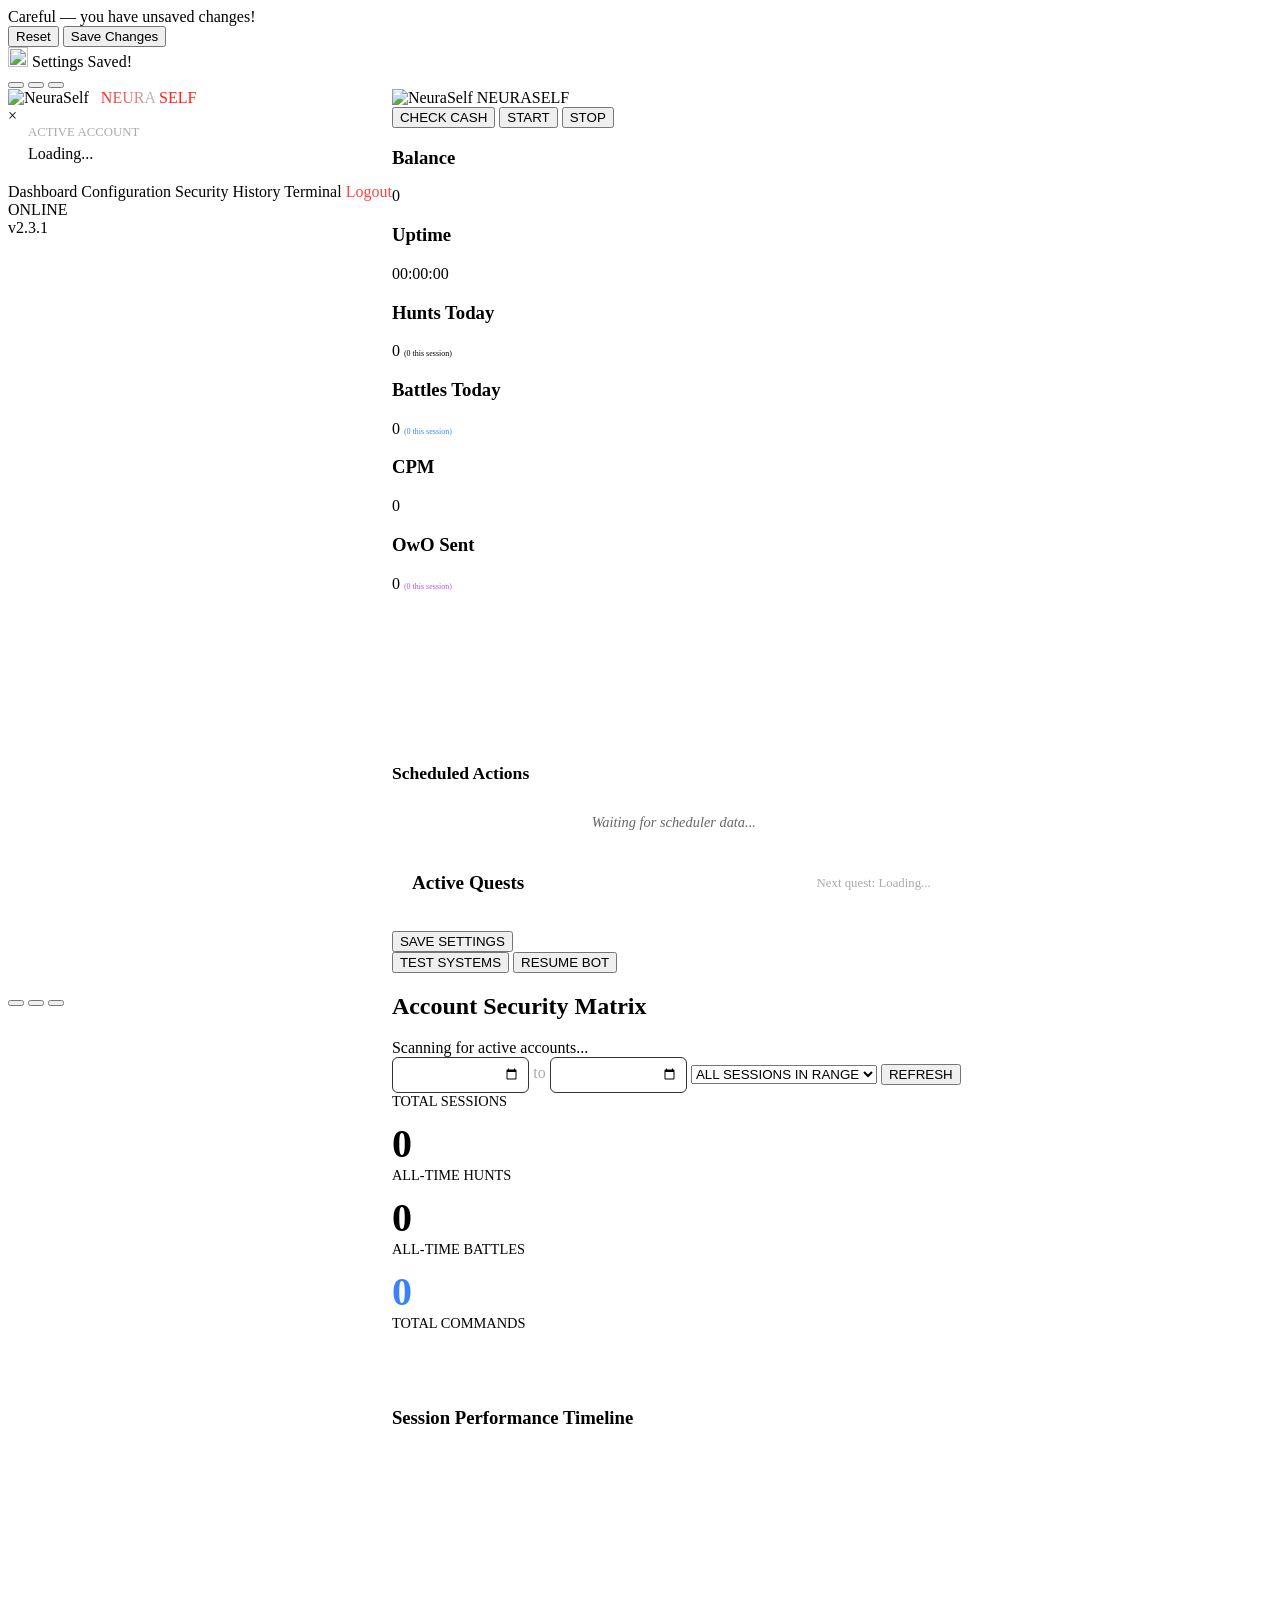
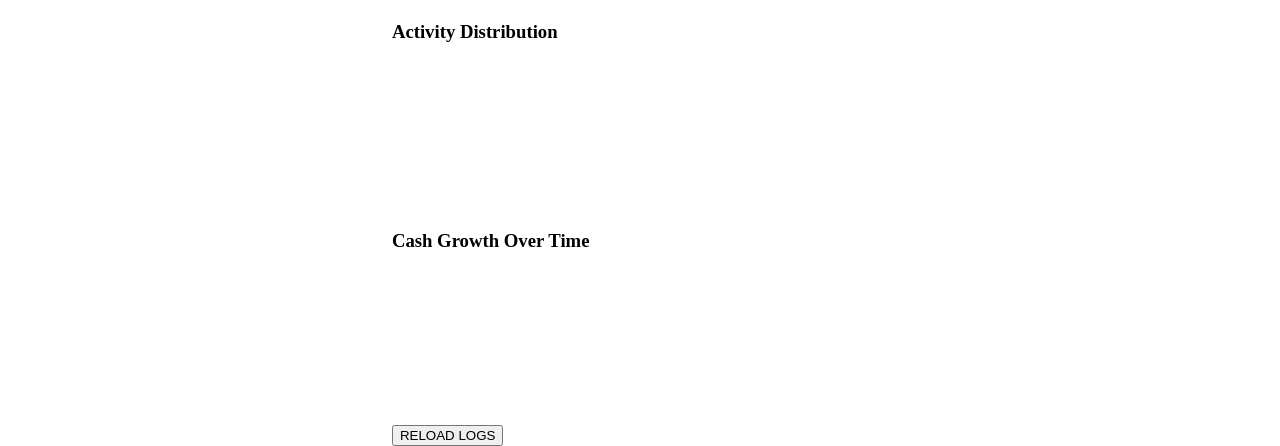
==== dashboard/templates/index.html @ db049990 "fisrttime" ====
<!--
  This file is part of NeuraSelf-UwU.
  Copyright (c) 2025-Present Routo

  NeuraSelf-UwU is free software: you can redistribute it and/or modify
  it under the terms of the GNU General Public License as published by
  the Free Software Foundation, either version 3 of the License, or
  (at your option) any later version.

  You should have received a copy of the GNU General Public License
  along with NeuraSelf-UwU. If not, see <https://www.gnu.org/licenses/>.
-->




<!DOCTYPE html>

<head>
    <meta charset="UTF-8">
    <meta name="viewport" content="width=device-width, initial-scale=1.0">
    <title>Neura Self</title>
    <link rel="icon" type="image/x-icon" href="/static/assets/neura.ico">
    <link
        href="https://fonts.googleapis.com/css2?family=Orbitron:wght@400;500;700&family=Exo+2:wght@300;400;600;800&family=Rajdhani:wght@400;600&family=Roboto+Mono:wght@400;500&display=swap"
        rel="stylesheet">
    <script src="https://cdn.jsdelivr.net/npm/chart.js"></script>
    <link rel="stylesheet" href="/static/css/style.css">
</head>

<body class="active-dash-header">
    <div id="floating-save-bar">
        <div class="save-bar-text">Careful — you have unsaved changes!</div>
        <div class="save-bar-btns">
            <button class="btn-discard-floating" onclick="discardChanges()">Reset</button>
            <button class="btn-save-floating" onclick="saveAllConfigs()">Save Changes</button>
        </div>
    </div>


    <div id="neura-toast" class="neura-toast">
        <img src="/static/assets/neura_icons/floppy-disk.svg" class="icon-svg" style="width:20px; height:20px;">
        <span id="toast-message">Settings Saved!</span>
    </div>

    <div class="mobile-menu-toggle" onclick="toggleMobileMenu()">
        <span></span>
        <span></span>
        <span></span>
    </div>

    <div class="mobile-top-controls">
        <button class="mobile-control-btn gold" onclick="action('cash', this)" title="Check Cash">
            <span class="icon-svg" style="--icon: url('/static/assets/neura_icons/coins.svg');"></span>
        </button>
        <button class="mobile-control-btn green" onclick="action('start', this)" title="Start Bot">
            <span class="icon-svg" style="--icon: url('/static/assets/neura_icons/play.svg');"></span>
        </button>
        <button class="mobile-control-btn red" onclick="action('stop', this)" title="Stop Bot">
            <span class="icon-svg" style="--icon: url('/static/assets/neura_icons/stop.svg');"></span>
        </button>
    </div>

    <div class="sidebar-overlay" onclick="toggleMobileMenu()"></div>

    <div class="app-shell" style="display:flex; height:100vh;">
        <aside class="sidebar">
            <div class="brand">
                <img src="/static/assets/neuralogo.png" alt="NeuraSelf" style="height: 32px; margin-right: 8px;">
                <span class="brand-main"
                    style="background:linear-gradient(90deg, #ff1f1f, #c0c0c0); background-clip:text; -webkit-background-clip:text; -webkit-text-fill-color:transparent;">NEURA</span>
                <span class="brand-sub" style="color:#ff1f1f">SELF</span>
                <div class="mobile-sidebar-close" onclick="toggleMobileMenu()">&times;</div>
            </div>

            <div class="account-selector-container" style="padding: 0 20px 20px 20px;">
                <label style="color:#aaa; font-size:0.8rem; display:block; margin-bottom:5px;">ACTIVE ACCOUNT</label>
                <div class="custom-select-wrapper">
                    <div class="custom-select" id="accountDropdownHeader" onclick="toggleAccountDropdown()">
                        <div class="selected-account">
                            <span class="icon-svg"
                                style="--icon: url('/static/assets/neura_icons/discord.svg');"></span>
                            <span id="currentAccountName">Loading...</span>
                        </div>
                        <span class="icon-svg"
                            style="--icon: url('/static/assets/neura_icons/chevron-down.svg');"></span>
                    </div>
                    <div class="custom-options" id="accountOptions">
                    </div>
                </div>
            </div>

            <nav class="nav-links">
                <a class="nav-item active" onclick="nav('dash', this)"><span class="icon-svg"
                        style="--icon: url('/static/assets/neura_icons/chart-pie.svg');"></span>
                    Dashboard</a>
                <a class="nav-item" onclick="nav('config', this)"><span class="icon-svg"
                        style="--icon: url('/static/assets/neura_icons/sliders.svg');"></span> Configuration</a>
                <a class="nav-item" onclick="nav('security', this)"><span class="icon-svg"
                        style="--icon: url('/static/assets/neura_icons/shield-halved.svg');"></span>
                    Security</a>

                <a class="nav-item" onclick="nav('history', this)"><span class="icon-svg"
                        style="--icon: url('/static/assets/neura_icons/clock-rotate-left.svg');"></span>
                    History</a>
                <a class="nav-item" onclick="nav('logs', this)"><span class="icon-svg"
                        style="--icon: url('/static/assets/neura_icons/terminal.svg');"></span> Terminal</a>
                <a class="nav-item" onclick="location.href='/logout'" style="color: #ff4444 !important;"><span
                        class="icon-svg" style="--icon: url('/static/assets/neura_icons/logout.svg');"></span>
                    Logout</a>
            </nav>

            <div style="margin-top:auto">
                <div class="status-indicator">
                    <div class="ping-dot" id="statusDot"></div>
                    <span id="botStatus">ONLINE</span>
                </div>
                <div class="social-links">
                    <a href="https://github.com/routo-loop" target="_blank"><span class="icon-svg social-btn"
                            style="--icon: url('/static/assets/neura_icons/github.svg');" title="GitHub"></span></a>
                    <a href="https://discord.gg/Sb4StkvbX7" target="_blank"><span class="icon-svg social-btn"
                            style="--icon: url('/static/assets/neura_icons/discord.svg');" title="Discord"></span></a>
                    <a href="https://www.youtube.com/@dev1-9?sub_confirmation=1" target="_blank"><span
                            class="icon-svg social-btn" style="--icon: url('/static/assets/neura_icons/youtube.svg');"
                            title="YouTube"></span></a>
                </div>
                <div class="version glowing-text">v2.3.1</div>
            </div>
        </aside>

        <main class="content-area">
            <div id="dash" class="active-view view">
                <div class="top-bar">
                    <div class="dash-logo-header">
                        <img src="/static/assets/neuralogo.png" alt="NeuraSelf" class="dash-logo-img">
                        <span class="dash-logo-text">NEURASELF</span>
                    </div>
                    
                    <div class="top-controls">
                        <button class="btn-control gold" onclick="action('cash', this)"><span class="icon-svg"
                                style="--icon: url('/static/assets/neura_icons/coins.svg');"></span>
                            <span class="btn-text">CHECK CASH</span></button>
                        <button class="btn-control green" onclick="action('start', this)"><span class="icon-svg"
                                style="--icon: url('/static/assets/neura_icons/play.svg');"></span>
                            <span class="btn-text">START</span></button>
                        <button class="btn-control red" onclick="action('stop', this)"><span class="icon-svg"
                                style="--icon: url('/static/assets/neura_icons/stop.svg');"></span>
                            <span class="btn-text">STOP</span></button>
                    </div>
                </div>

                <div class="kpi-grid">
                    <div class="kpi-card">
                        <div class="kpi-icon"><span class="icon-svg"
                                style="--icon: url('/static/assets/neura_icons/coins.svg');"></span></div>
                        <div class="kpi-data" style="cursor:pointer" onclick="action('cash', this)">
                            <h3>Balance</h3>
                            <p id="cash">0</p>
                        </div>
                    </div>
                    <div class="kpi-card">
                        <div class="kpi-icon"><span class="icon-svg"
                                style="--icon: url('/static/assets/neura_icons/clock.svg');"></span></div>
                        <div class="kpi-data">
                            <h3>Uptime</h3>
                            <p id="uptimeDisplay">00:00:00</p>
                        </div>
                    </div>
                    <div class="kpi-card">
                        <div class="kpi-icon"><span class="icon-svg"
                                style="--icon: url('/static/assets/neura_icons/gun.svg');"></span></div>
                        <div class="kpi-data">
                            <h3>Hunts Today</h3>
                            <p id="huntsToday">0 <span style="font-size:0.5em; color:var(--success);"
                                    id="huntsSession">(0 this session)</span></p>
                        </div>
                    </div>
                    <div class="kpi-card">
                        <div class="kpi-icon"><span class="icon-svg"
                                style="--icon: url('/static/assets/neura_icons/battle-net.svg');"></span></div>
                        <div class="kpi-data">
                            <h3>Battles Today</h3>
                            <p id="battlesToday">0 <span style="font-size:0.5em; color:#3b82f6;" id="battlesSession">(0
                                    this session)</span></p>
                        </div>
                    </div>
                    <div class="kpi-card">
                        <div class="kpi-icon"><span class="icon-svg"
                                style="--icon: url('/static/assets/neura_icons/bolt.svg');"></span></div>
                        <div class="kpi-data">
                            <h3>CPM</h3>
                            <p id="cpm">0</p>
                        </div>
                    </div>
                    <div class="kpi-card">
                        <div class="kpi-icon"><span class="icon-svg"
                                style="--icon: url('/static/assets/neura_icons/comments.svg');"></span></div>
                        <div class="kpi-data">
                            <h3>OwO Sent</h3>
                            <p id="totalOwO">0 <span style="font-size:0.5em; color:#a855f7;" id="owoSession">(0 this
                                    session)</span></p>
                        </div>
                    </div>
                </div>

                <div class="charts-row-top" style="padding: 0;">
                    <div class="chart-box" style="flex:2;">
                        <canvas id="lineChart"></canvas>
                    </div>
                    <div class="chart-box" style="flex:1;">
                        <h2 style="font-size:1.1rem; color:var(--primary); margin:0 0 10px 0;"><span class="icon-svg"
                                style="--icon: url('/static/assets/neura_icons/clock-rotate-left.svg');"></span>
                            Scheduled Actions</h2>
                        <div id="schedulerList"
                            style="flex:1; overflow-y:auto; padding-right:5px; display:flex; flex-direction:column; gap:8px;">
                            <div
                                style="color:#666; font-style:italic; font-size:0.9rem; text-align:center; padding-top:20px;">
                                Waiting for scheduler data...</div>
                        </div>
                    </div>
                </div>

                <div id="quest-section"
                    style="margin-top:20px; background:var(--bg-card); border:1px solid var(--border); border-radius:12px; padding:20px;">
                    <div style="display:flex; justify-content:space-between; align-items:center; margin-bottom:15px;">
                        <h2 style="font-size:1.2rem; color:var(--primary); margin:0;"><span class="icon-svg"
                                style="--icon: url('/static/assets/neura_icons/list-check.svg');"></span> Active Quests
                        </h2>
                        <div id="nextQuestTimer"
                            style="font-family:var(--font-mono); font-size:0.8rem; background:rgba(255,255,255,0.05); padding:5px 10px; border-radius:4px; color:#aaa;">
                            Next quest: Loading...
                        </div>
                    </div>
                    <div id="questList"
                        style="display:grid; grid-template-columns: repeat(auto-fill, minmax(300px, 1fr)); gap:15px;">
                    </div>
                </div>
            </div>

            <div id="config" class="view">
                <div class="top-bar">
                    <div class="top-controls">
                        <button class="btn-control green" onclick="saveAllConfigs()">
                            <span class="icon-svg"
                                style="--icon: url('/static/assets/neura_icons/floppy-disk.svg');"></span> <span class="btn-text">SAVE SETTINGS</span>
                        </button>
                    </div>
                </div>

                <div class="config-filter-wrapper">
                    <div id="config-filter-bar" class="config-filter-bar">
                    </div>
                </div>

                <div id="settings-grid" class="settings-grid-layout">

                </div>
            </div>

            <div id="security" class="view">
                <div class="top-bar">
                    <div class="top-controls">
                        <button class="btn-control input-dark" onclick="testSecurity(this)"><span class="icon-svg"
                                style="--icon: url('/static/assets/neura_icons/flask.svg');"></span> <span class="btn-text">TEST
                            SYSTEMS</span></button>
                        <button class="btn-control green" onclick="resumeBot()"><span class="icon-svg"
                                style="--icon: url('/static/assets/neura_icons/play.svg');"></span> <span class="btn-text">RESUME
                            BOT</span></button>
                    </div>
                </div>

                <div id="securityAlert" class="alert-box" style="display:none; margin-bottom: 20px;">
                    <div class="alert-msg">
                        <span class="icon-svg" style="--icon: url('/static/assets/neura_icons/warning.svg');"></span>
                        SECURITY TRIGGERED: BOT PAUSED
                    </div>
                    <div id="captchaMsg"
                        style="color:#aaa; font-family:var(--font-mono); margin-bottom:20px; font-size:0.9rem; border:1px solid #333; padding:10px; border-radius:4px; max-width:80%; text-align:center;">

                    </div>
                </div>

                <div class="security-stats-container">
                    <h2 class="sec-grid-title"><span class="icon-svg"
                            style="--icon: url('/static/assets/neura_icons/users.svg');"></span> Account Security Matrix
                    </h2>
                    <div id="security-accounts-grid" class="security-accounts-grid">
                        <div class="no-data">Scanning for active accounts...</div>
                    </div>
                </div>
            </div>

            <div id="history" class="view">
                <div class="top-bar">
                    <div class="top-controls">
                        <input type="date" id="historyStartDate" class="field-input"
                            style="padding:8px; border-radius:6px; background:rgba(255,255,255,0.05); color:#fff; border:1px solid #333;"
                            onchange="loadHistory()">
                        <span style="color:#aaa;">to</span>
                        <input type="date" id="historyEndDate" class="field-input"
                            style="padding:8px; border-radius:6px; background:rgba(255,255,255,0.05); color:#fff; border:1px solid #333;"
                            onchange="loadHistory()">
                        <select id="session-select" class="session-select" onchange="renderCharts()">
                            <option value="all">ALL SESSIONS IN RANGE</option>
                        </select>
                        <button class="btn-control input-dark" onclick="loadHistory()"><span class="icon-svg"
                                style="--icon: url('/static/assets/neura_icons/sync.svg');"></span>
                            <span class="btn-text">REFRESH</span></button>
                    </div>
                </div>

                <div class="analytics-grid">
                    <div class="kpi-card" style="flex-direction:column; align-items:flex-start;">
                        <div style="color:var(--text-muted); font-size:0.9em; margin-bottom:10px;"><span
                                class="icon-svg" style="--icon: url('/static/assets/neura_icons/layers.svg');"></span>
                            TOTAL SESSIONS</div>
                        <div id="total-sessions"
                            style="font-size:2.5em; font-weight:bold; color:var(--primary); font-family:var(--font-mono);">
                            0</div>
                    </div>
                    <div class="kpi-card" style="flex-direction:column; align-items:flex-start;">
                        <div style="color:var(--text-muted); font-size:0.9em; margin-bottom:10px;"><span
                                class="icon-svg" style="--icon: url('/static/assets/neura_icons/gun.svg');"></span>
                            ALL-TIME HUNTS</div>
                        <div id="total-hunts"
                            style="font-size:2.5em; font-weight:bold; color:var(--success); font-family:var(--font-mono);">
                            0</div>
                    </div>
                    <div class="kpi-card" style="flex-direction:column; align-items:flex-start;">
                        <div style="color:var(--text-muted); font-size:0.9em; margin-bottom:10px;"><span
                                class="icon-svg"
                                style="--icon: url('/static/assets/neura_icons/battle-net.svg');"></span> ALL-TIME
                            BATTLES</div>
                        <div id="total-battles"
                            style="font-size:2.5em; font-weight:bold; color:#3b82f6; font-family:var(--font-mono);">0
                        </div>
                    </div>
                    <div class="kpi-card" style="flex-direction:column; align-items:flex-start;">
                        <div style="color:var(--text-muted); font-size:0.9em; margin-bottom:10px;"><span
                                class="icon-svg" style="--icon: url('/static/assets/neura_icons/terminal.svg');"></span>
                            TOTAL COMMANDS</div>
                        <div id="total-cmds"
                            style="font-size:2.5em; font-weight:bold; color:#fff; font-family:var(--font-mono);">0</div>
                    </div>
                </div>

                <div class="charts-row-top">
                    <div class="chart-box">
                        <h3><span class="icon-svg"
                                style="--icon: url('/static/assets/neura_icons/chart-column.svg');"></span> Session
                            Performance Timeline</h3>
                        <div class="chart-container">
                            <canvas id="sessionChart"></canvas>
                        </div>
                    </div>
                    <div class="chart-box">
                        <h3><span class="icon-svg"
                                style="--icon: url('/static/assets/neura_icons/chart-pie.svg');"></span> Activity
                            Distribution</h3>
                        <div class="chart-container" style="display:flex; justify-content:center; align-items:center;">
                            <canvas id="pieChart"></canvas>
                        </div>
                    </div>
                </div>
                <div class="charts-row-bottom">
                    <div class="chart-box" style="flex: 2;">
                        <h3><span class="icon-svg" style="--icon: url('/static/assets/neura_icons/money.svg');"></span>
                            Cash Growth Over Time</h3>
                        <div class="chart-container">
                            <canvas id="cashHistoryChart"></canvas>
                        </div>
                    </div>
                </div>
            </div>

            <div id="logs" class="view">
                <div class="top-bar">
                    <button class="btn-control" onclick="update()">
                        <span class="icon-svg" style="--icon: url('/static/assets/neura_icons/rotate.svg');"></span>
                        <span class="btn-text">RELOAD LOGS</span>
                    </button>
                </div>
                <div id="term" class="terminal-window"></div>
            </div>
        </main>
    </div>

    <div id="mobile-top-controls" class="mobile-top-controls">
        <button class="mobile-control-btn gold" onclick="action('cash', this)"><span class="icon-svg"
                style="--icon: url('/static/assets/neura_icons/coins.svg');"></span></button>
        <button class="mobile-control-btn green" onclick="action('start', this)"><span class="icon-svg"
                style="--icon: url('/static/assets/neura_icons/play.svg');"></span></button>
        <button class="mobile-control-btn red" onclick="action('stop', this)"><span class="icon-svg"
                style="--icon: url('/static/assets/neura_icons/stop.svg');"></span></button>
    </div>

    <script src="/static/js/script.js"></script>
</body>

</html>
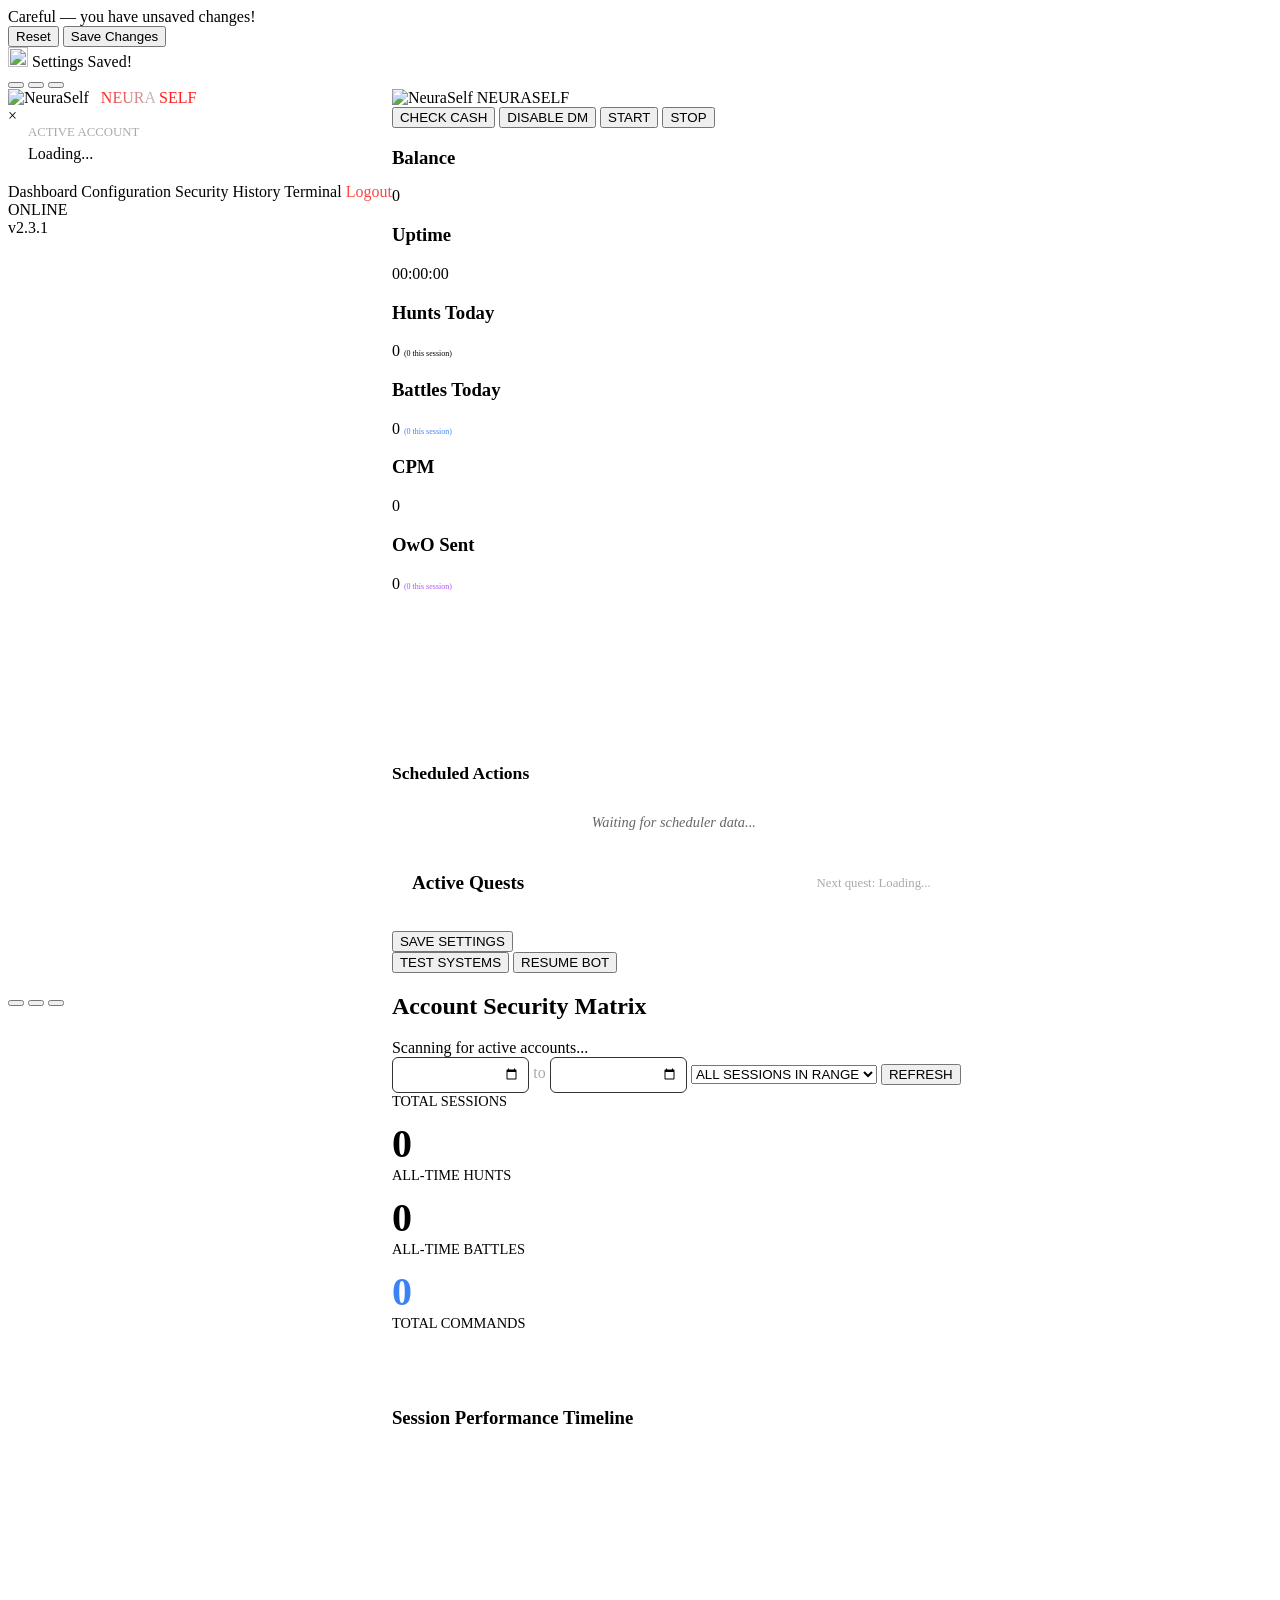
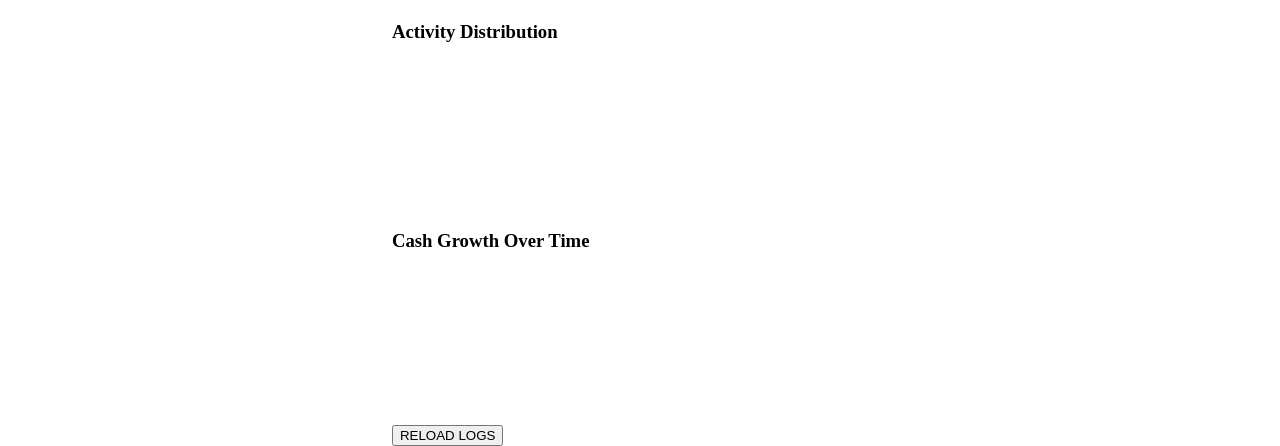
==== commit dfc73871: "hh" ====
--- a/dashboard/templates/index.html
+++ b/dashboard/templates/index.html
@@ -140,6 +140,9 @@
                         <button class="btn-control gold" onclick="action('cash', this)"><span class="icon-svg"
                                 style="--icon: url('/static/assets/neura_icons/coins.svg');"></span>
                             <span class="btn-text">CHECK CASH</span></button>
+                        <button class="btn-control input-dark" onclick="action('disable_dm', this)" title="Stop the repeating captcha DM/webhook alert without resuming the bot"><span class="icon-svg"
+                                style="--icon: url('/static/assets/neura_icons/toggle-off.svg');"></span>
+                            <span class="btn-text">DISABLE DM</span></button>
                         <button class="btn-control green" onclick="action('start', this)"><span class="icon-svg"
                                 style="--icon: url('/static/assets/neura_icons/play.svg');"></span>
                             <span class="btn-text">START</span></button>
